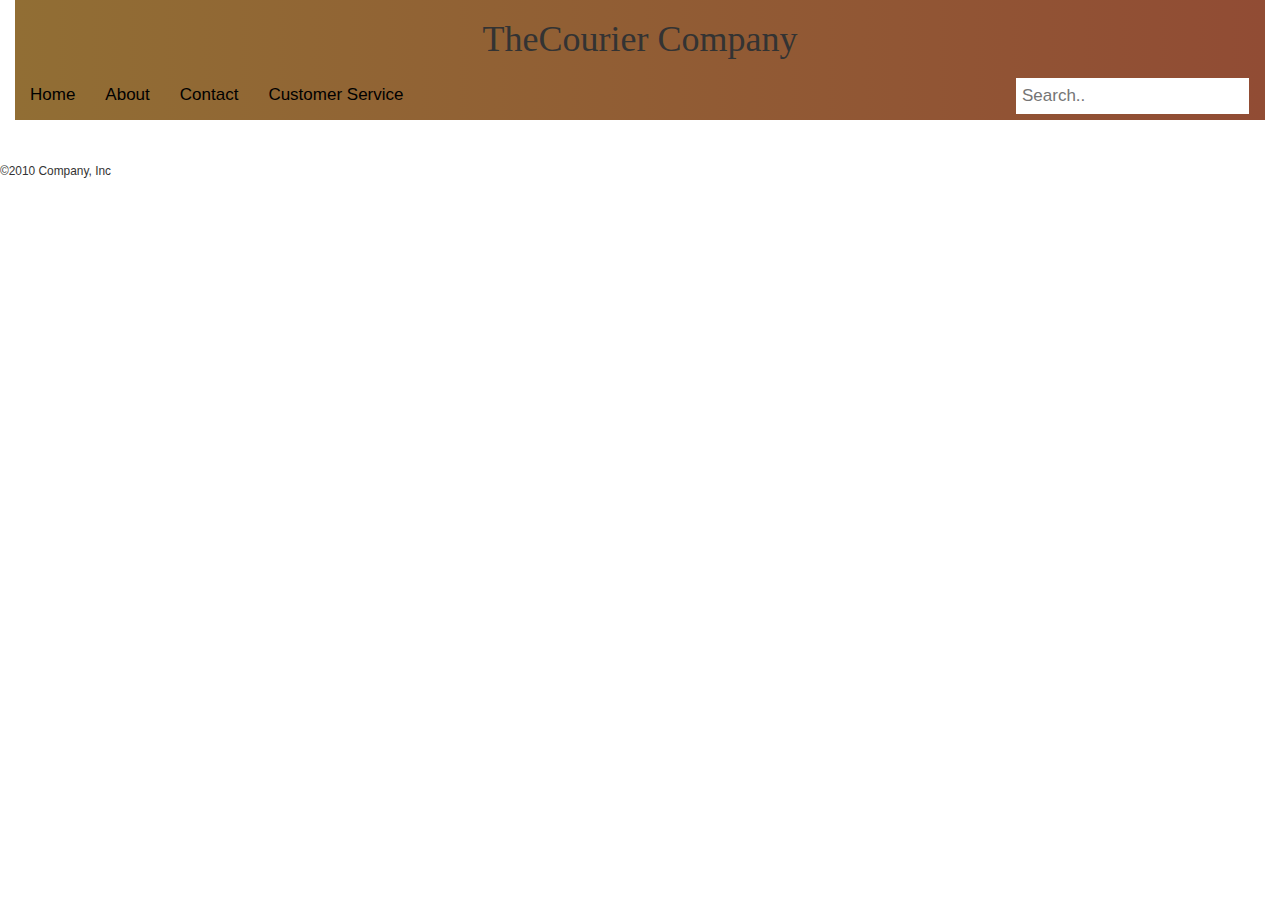
==== index.html @ a5e0799a "Add files via upload" ====
<!DOCTYPE html>
<html lang="en">
  <head>
    <meta charset="utf-8">
    <meta http-equiv="X-UA-Compatible" content="IE=edge">
    <meta name="viewport" content="width=device-width, initial-scale=1">
    <!-- The above 3 meta tags *must* come first in the head; any other head content must come *after* these tags -->
    <title>Search | TheCourier | Ireland</title>

    <!-- Bootstrap -->
    <link href="courier.css" rel="stylesheet" type="text/css">
      
       <!-- Bootstrap -->
    <link rel="stylesheet" href="https://maxcdn.bootstrapcdn.com/bootstrap/3.3.7/css/bootstrap.min.css" integrity="sha384-BVYiiSIFeK1dGmJRAkycuHAHRg32OmUcww7on3RYdg4Va+PmSTsz/K68vbdEjh4u" crossorigin="anonymous">

    <!-- HTML5 shim and Respond.js for IE8 support of HTML5 elements and media queries -->
    <!-- WARNING: Respond.js doesn't work if you view the page via file:// -->
    <!--[if lt IE 9]>
      <script src="https://oss.maxcdn.com/html5shiv/3.7.3/html5shiv.min.js"></script>
      <script src="https://oss.maxcdn.com/respond/1.4.2/respond.min.js"></script>
    <![endif]-->
  </head>
  <body>
      
     <div class="container-fluid">
         <div class="header" id="myDiv" "jumbotron text-center">
                <h1 id="logo">TheCourier Company</h1>
                <ul class="nav navbar-nav navbar-left">
                    <li class="active"><a href="index3.html">Home</a></li> 
                    <li><a href="index3About.html">About</a></li>
                    <li><a href="index3Contact.html">Contact</a></li>
                    <li><a href="index3Services.html">Customer Service</a></li>
                    
                </ul>
            
                <input type="text" placeholder="Search..">
             
        </div>
          
     </div>        
    <br><br>
      
    <small>&copy;2010 Company, Inc</small>
     
   
     <!-- jQuery (necessary for Bootstrap's JavaScript plugins) -->
    <script src="https://ajax.googleapis.com/ajax/libs/jquery/1.12.4/jquery.min.js"></script>
    <!-- Include all compiled plugins (below), or include individual files as needed -->
    <script src="https://maxcdn.bootstrapcdn.com/bootstrap/3.3.7/js/bootstrap.min.js" integrity="sha384-Tc5IQib027qvyjSMfHjOMaLkfuWVxZxUPnCJA7l2mCWNIpG9mGCD8wGNIcPD7Txa" crossorigin="anonymous"></script>
  </body>
</html>
---- courier.css ----
#logo {
    font-family: 'Vibur', cursive;
    text-align: center;
}
body {
  margin: 0;
  font-family: Arial, Helvetica, sans-serif;
    background-image: url(truck1.jpg);
     background-repeat: no-repeat;
    background-size: cover;
   
}

#myDIV { 
  width: 50px;
  height: 10px;
  background-blend-mode: white;
}
.header {
  overflow: hidden;
  background-image: linear-gradient(to right, #916E34, #915D34, #914C34) !important;
   
     
    
}

.header a {
  float: left;
  display: block;
  color: black;
  text-align: center;
  padding: 14px 16px;
  text-decoration: none;
  font-size: 17px;
     
}

.header a:hover {
  background-color: darkgrey;
  color: black;
}

.header a.active {
  background-color: ghostwhite;
  color: black;
}

.header input[type=text] {
  float: right;
  padding: 6px;
  margin-top: 8px;
  margin-right: 16px;
  border: none;
  font-size: 17px;
}

#bottomSection {
    padding-bottom: 20px;
}

.textImage {
    position: absolute;
    width: 100%;
    text-align: center;
    top: 30%;
    color: orange;
    font-size: 40px;
    
}



#toprow {
    padding-top: 20px;
    padding-bottom: 20px;
}

.footer {
   position: fixed;
   bottom: 0;
   width: 100%;
  
   color: white;
   text-align: center;
}

#whiteText {
    background-color: aqua;
}
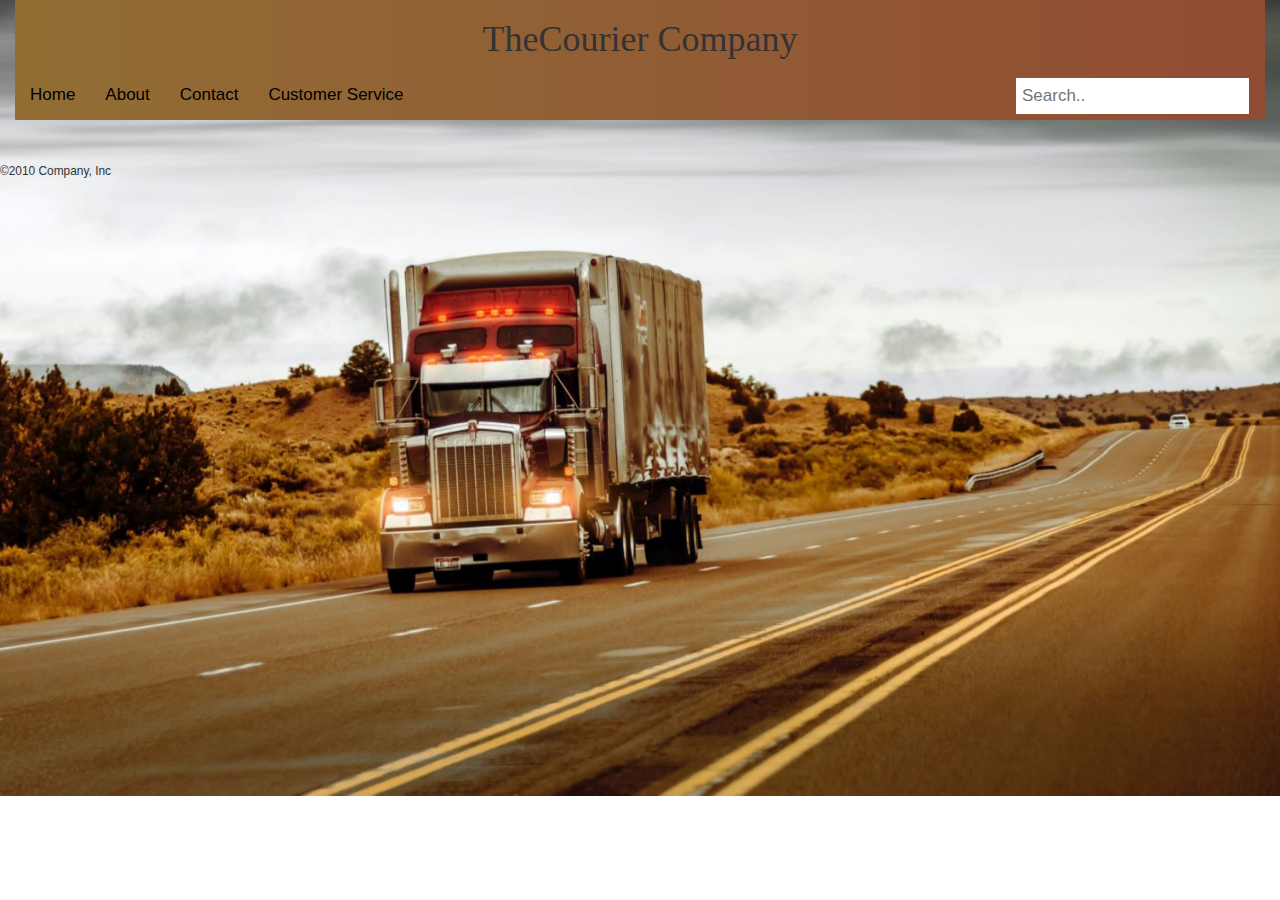
==== commit 86d55e72: "Add files via upload" ====
--- a/index.html
+++ b/index.html
@@ -23,10 +23,10 @@
   <body>
       
      <div class="container-fluid">
-         <div class="header" id="myDiv" "jumbotron text-center">
+         <div class="header" id="myDiv">
                 <h1 id="logo">TheCourier Company</h1>
                 <ul class="nav navbar-nav navbar-left">
-                    <li class="active"><a href="index3.html">Home</a></li> 
+                    <li class="active"><a href="index.html">Home</a></li> 
                     <li><a href="index3About.html">About</a></li>
                     <li><a href="index3Contact.html">Contact</a></li>
                     <li><a href="index3Services.html">Customer Service</a></li>
